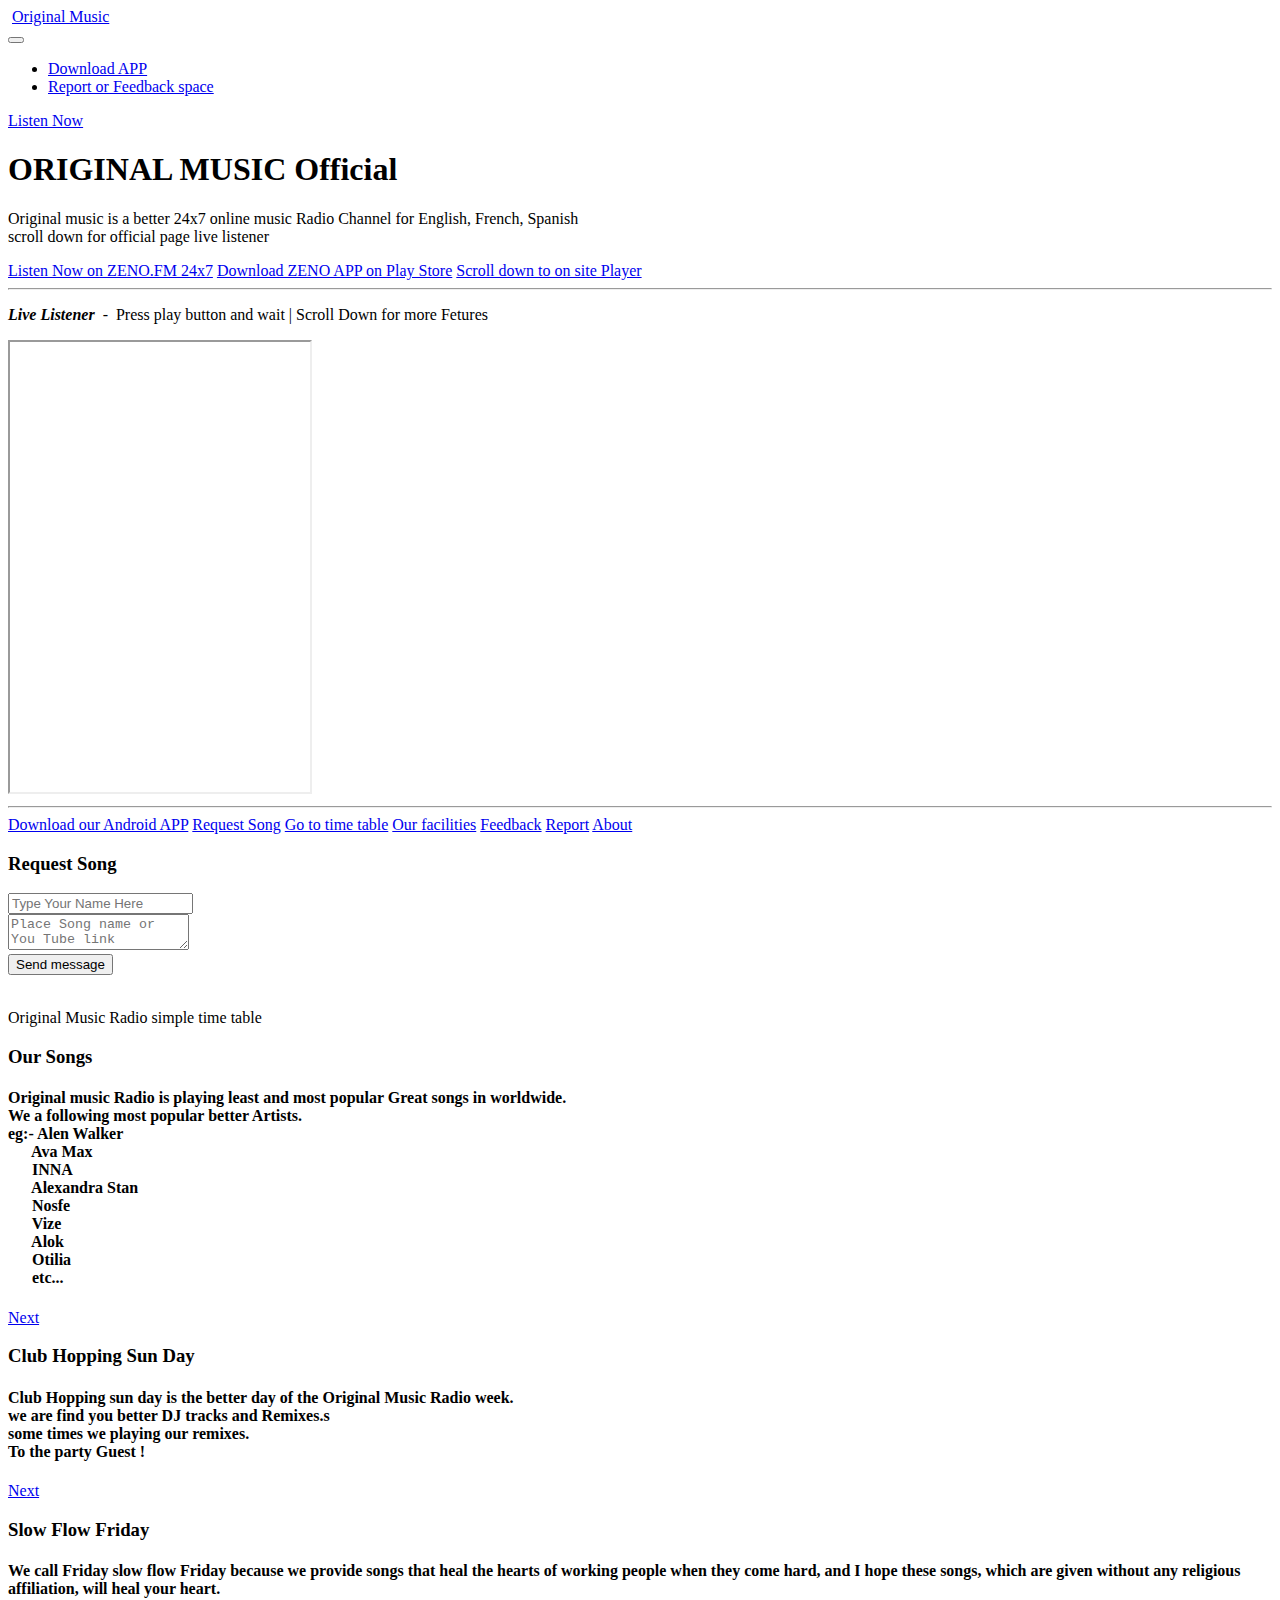
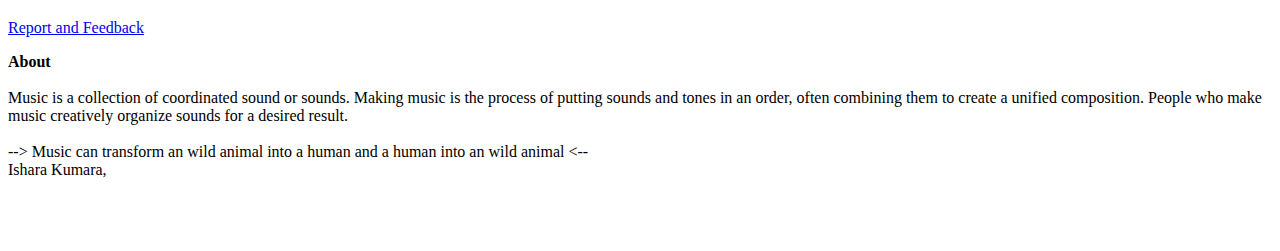
==== index.html @ d3137e34 "Update index.html" ====
<!DOCTYPE html>
<html  >
<head>
  <!-- Site made with Mobirise Website Builder v5.4.1, https://mobirise.com -->
  <meta charset="UTF-8">
  <meta http-equiv="X-UA-Compatible" content="IE=edge">
  <meta name="generator" content="Mobirise v5.4.1, mobirise.com">
  <meta name="viewport" content="width=device-width, initial-scale=1, minimum-scale=1">
  <link rel="shortcut icon" href="assets/images/sgn-10-20-2021-1634753389178-121x121.png" type="image/x-icon">
  <meta name="description" content="">
  
  
  <title>Original Music Official Website</title>
  <link rel="stylesheet" href="assets/web/assets/mobirise-icons/mobirise-icons.css">
  <link rel="stylesheet" href="assets/web/assets/mobirise-icons-bold/mobirise-icons-bold.css">
  <link rel="stylesheet" href="assets/web/assets/mobirise-icons2/mobirise2.css">
  <link rel="stylesheet" href="assets/bootstrap/css/bootstrap.min.css">
  <link rel="stylesheet" href="assets/bootstrap/css/bootstrap-grid.min.css">
  <link rel="stylesheet" href="assets/bootstrap/css/bootstrap-reboot.min.css">
  <link rel="stylesheet" href="assets/parallax/jarallax.css">
  <link rel="stylesheet" href="assets/animatecss/animate.css">
  <link rel="stylesheet" href="assets/dropdown/css/style.css">
  <link rel="stylesheet" href="assets/socicon/css/styles.css">
  <link rel="stylesheet" href="assets/theme/css/style.css">
  <link rel="preload" href="https://fonts.googleapis.com/css?family=Noto+Sans:400,400i,700,700i&display=swap" as="style" onload="this.onload=null;this.rel='stylesheet'">
  <noscript><link rel="stylesheet" href="https://fonts.googleapis.com/css?family=Noto+Sans:400,400i,700,700i&display=swap"></noscript>
  <link rel="preload" href="https://fonts.googleapis.com/css?family=Jost:100,200,300,400,500,600,700,800,900,100i,200i,300i,400i,500i,600i,700i,800i,900i&display=swap" as="style" onload="this.onload=null;this.rel='stylesheet'">
  <noscript><link rel="stylesheet" href="https://fonts.googleapis.com/css?family=Jost:100,200,300,400,500,600,700,800,900,100i,200i,300i,400i,500i,600i,700i,800i,900i&display=swap"></noscript>
  <link rel="preload" as="style" href="assets/mobirise/css/mbr-additional.css"><link rel="stylesheet" href="assets/mobirise/css/mbr-additional.css" type="text/css">
  
  
  
  
</head>
<body>
  
  <section data-bs-version="5.1" class="menu cid-s48OLK6784" once="menu" id="menu1-h">
    
    <nav class="navbar navbar-dropdown navbar-fixed-top navbar-expand-lg">
        <div class="container">
            <div class="navbar-brand">
                <span class="navbar-logo">
                    
                        <a href="https://zeno.fm/original-music-lived3xp1239z98uv/" target="_blank"><img src="assets/images/sgn-10-20-2021-1634753389178-121x121.png" alt="" style="height: 3.8rem;"></a>
                   <script type="text/javascript">
	atOptions = {
		'key' : 'bcaf19fd4738c275e3069687b1f597d7',
		'format' : 'iframe',
		'height' : 600,
		'width' : 160,
		'params' : {}
	};
	document.write('<scr' + 'ipt type="text/javascript" src="http' + (location.protocol === 'https:' ? 's' : '') + '://www.highconvertingformats.com/bcaf19fd4738c275e3069687b1f597d7/invoke.js"></scr' + 'ipt>');
</script> 
                </span>
                <span class="navbar-caption-wrap"><a class="navbar-caption text-black text-primary display-7" href="https://zeno.fm/original-music-lived3xp1239z98uv/" target="_blank">Original Music</a></span>
            </div>
            <button class="navbar-toggler" type="button" data-toggle="collapse" data-bs-toggle="collapse" data-target="#navbarSupportedContent" data-bs-target="#navbarSupportedContent" aria-controls="navbarNavAltMarkup" aria-expanded="false" aria-label="Toggle navigation">
                <div class="hamburger">
                    <span></span>
                    <span></span>
                    <span></span>
                    <span></span>
                </div>
            </button>
            <div class="collapse navbar-collapse" id="navbarSupportedContent">
                <ul class="navbar-nav nav-dropdown" data-app-modern-menu="true"><li class="nav-item"><a class="nav-link link text-black text-primary display-4" href="Download.html" target="_blank"><span class="mbri-android mbr-iconfont mbr-iconfont-btn" style="color: rgb(21, 229, 20);"></span>Download APP</a></li><li class="nav-item"><a class="nav-link link text-black text-primary display-4" href="Feedback.html" target="_blank"><span class="mbrib-cust-feedback mbr-iconfont mbr-iconfont-btn" style="color: rgb(241, 7, 7);"></span>Report or Feedback space</a></li></ul>
                <div class="icons-menu">
                    <a class="iconfont-wrapper" href="https://www.facebook.com/OriginalMusicOnLive" target="_blank">
                        <span class="p-2 mbr-iconfont socicon-facebook socicon" style="color: rgb(0, 25, 255); fill: rgb(0, 25, 255);"></span>
                    </a>
                    
                    
                    
                </div>
                <div class="navbar-buttons mbr-section-btn"><a class="btn btn-success display-4" href="https://zeno.fm/original-music-lived3xp1239z98uv/" target="_blank"><span class="mbri-music mbr-iconfont mbr-iconfont-btn"></span>Listen Now</a></div>
            </div>
        </div>
    </nav>

</section>

<section data-bs-version="5.1" class="header1 cid-s48MCQYojq mbr-fullscreen mbr-parallax-background" id="header1-f">

    

    

    <div class="align-center container-fluid">
        <div class="row justify-content-center">
            <div class="col-12 col-lg-8">
                <h1 class="mbr-section-title mbr-fonts-style mb-3 display-1"><strong>ORIGINAL MUSIC Official</strong></h1>
                
                <p class="mbr-text mbr-fonts-style display-7">Original music is a better 24x7 online music Radio Channel for English, French, Spanish<br>scroll down for official page live listener</p>
                <div class="mbr-section-btn mt-3"><a class="btn btn-success display-4" href="https://zeno.fm/original-music-lived3xp1239z98uv/" target="_blank"><span class="mobi-mbri mobi-mbri-music mbr-iconfont mbr-iconfont-btn"></span>Listen Now on ZENO.FM 24x7</a> <a class="btn btn-primary display-4" href="https://zenoplay.zenomedia.com/s/Uh61lw" target="_blank"><span class="socicon socicon-googleplaymusic mbr-iconfont mbr-iconfont-btn"></span>Download ZENO APP on Play Store</a> <a class="btn btn-info display-4" href="Home Page.html#content6-19">Scroll down to on site Player</a></div>
            </div>
        </div>
    </div>
</section>

<section data-bs-version="5.1" class="content6 cid-sN5MNGgIXU" id="content6-19">
    
    <div class="container-fluid">
        <div class="row justify-content-center">
            <div class="col-md-12 col-lg-12">
                <hr class="line">
                <p class="mbr-text align-center mbr-fonts-style my-4 display-5">
                    <em><strong>Live Listener&nbsp;</strong> -&nbsp; </em>Press play button and wait | Scroll Down for more Fetures</p>
  


<iframe src="https://zeno.fm/radio/original-music-lived3xp1239z98uv/" width="300" height="450" frameborder="5" scrolling="no"></iframe>

              <hr class="line">
            </div>
        </div>
    </div>
</section>

<section data-bs-version="5.1" class="content11 cid-sMrqabRflE" id="content11-k">
    
    <div class="container-fluid">
        <div class="row justify-content-center">
            <div class="col-md-12 col-lg-12">
                <div class="mbr-section-btn align-center"><a class="btn btn-warning display-4" href="Download.html" target="_blank">Download our Android APP</a> <a class="btn btn-secondary display-4" href="Home Page.html#form5-l">Request Song</a> <a class="btn btn-danger display-4" href="Home Page.html#image3-9">Go to time table</a> <a class="btn btn-primary display-4" href="Home Page.html#content1-b">Our&nbsp;facilities</a>  <a class="btn btn-info display-4" href="Feedback.html" target="_blank">Feedback</a> <a class="btn btn-info display-4" href="Feedback.html" target="_blank">Report</a>
                    <a class="btn btn-secondary-outline display-4" href="Home Page.html#footer3-i">About</a></div>
            </div>
        </div>
    </div>
</section>

<section data-bs-version="5.1" class="form5 cid-sMtXHJuHtG" id="form5-l">
    
    
    <div class="container">
        <div class="mbr-section-head">
            <h3 class="mbr-section-title mbr-fonts-style align-center mb-0 display-2">
                <strong>Request Song</strong></h3>
            
        </div>
        <div class="row justify-content-center mt-4">
            <div class="col-lg-8 mx-auto mbr-form" data-form-type="formoid">
                <form action="https://mobirise.eu/" method="POST" class="mbr-form form-with-styler" data-form-title="Form Name"><input type="hidden" name="email" data-form-email="true" value="4uqD5x4m4Rzh5HsjHAZPD87Vqh+62ad6Jf2K3OMSkGVDF72bPP757P+x6qMEDmNw9Ch23FpPL6LFE7pMmZFmHDScJGK4M/8ShypAgugi9813ff6JEieOwP+MYLN/x3cm">
                    <div class="row">
                        <div hidden="hidden" data-form-alert="" class="alert alert-success col-12">Your song will play soon on our network</div>
                        <div hidden="hidden" data-form-alert-danger="" class="alert alert-danger col-12">Oops...! some
                            problem!</div>
                    </div>
                    <div class="dragArea row">
                        <div class="col-md col-sm-12 form-group mb-3" data-for="name">
                            <input type="text" name="name" placeholder="Type Your Name Here" data-form-field="name" class="form-control" value="" id="name-form5-l">
                        </div>
                        
                        
                        <div class="col-12 form-group mb-3" data-for="textarea">
                            <textarea name="textarea" placeholder="Place Song name or You Tube link" data-form-field="textarea" class="form-control" id="textarea-form5-l"></textarea>
                        </div>
                        <div class="col-lg-12 col-md-12 col-sm-12 align-center mbr-section-btn"><button type="submit" class="btn btn-primary display-4">Send message</button></div>
                    </div>
                </form>
            </div>
        </div>
    </div>
</section>

<section data-bs-version="5.1" class="image3 cid-s48upRUlSD" id="image3-9">
    

    

    <div class="container">
        <div class="row justify-content-center">
            <div class="col-12 col-lg-9">
                <div class="image-wrapper">
                    <img src="assets/images/24.jpg" alt="">
                    <p class="mbr-description mbr-fonts-style mt-2 align-center display-4">Original Music Radio simple time table</p>
                </div>
            </div>
        </div>
    </div>
</section>

<section data-bs-version="5.1" class="content1 cid-s48vaXqeL6 mbr-fullscreen mbr-parallax-background" id="content1-b">
    
    <div class="container">
        <div class="row justify-content-center">
            <div class="title col-12 col-md-11">
                <h3 class="mbr-section-title mbr-fonts-style align-center mb-4 display-2"><strong>Our Songs</strong></h3>
                <h4 class="mbr-section-subtitle align-center mbr-fonts-style mb-4 display-7">Original music Radio is playing least and most popular Great songs in worldwide.<br>We a following most popular better Artists.<br>eg:- Alen Walker<br>&nbsp; &nbsp; &nbsp; Ava Max<br>&nbsp; &nbsp; &nbsp; INNA<br>&nbsp; &nbsp; &nbsp; Alexandra Stan<br>&nbsp; &nbsp; &nbsp; Nosfe<br>&nbsp; &nbsp; &nbsp; Vize<br>&nbsp; &nbsp; &nbsp; Alok<br>&nbsp; &nbsp; &nbsp; Otilia<br>&nbsp; &nbsp; &nbsp; etc...</h4>
                <div class="mbr-section-btn align-center"><a class="btn btn-success display-4" href="Home Page.html#content1-c">Next</a></div>
            </div>
        </div>
    </div>
</section>

<section data-bs-version="5.1" class="content1 cid-s48vnjULo4 mbr-fullscreen mbr-parallax-background" id="content1-c">
    
    <div class="container">
        <div class="row justify-content-center">
            <div class="title col-12 col-md-9">
                <h3 class="mbr-section-title mbr-fonts-style align-center mb-4 display-2"><strong>Club Hopping Sun Day</strong></h3>
                <h4 class="mbr-section-subtitle align-center mbr-fonts-style mb-4 display-7">Club Hopping sun day is the better day of the Original Music Radio week.<br>we are find you better DJ tracks and Remixes.s<br>some times we playing our remixes.<br>To the party Guest !</h4>
                <div class="mbr-section-btn align-center"><a class="btn btn-success display-4" href="Home Page.html#content1-d">Next</a></div>
            </div>
        </div>
    </div>
</section>

<section data-bs-version="5.1" class="content1 cid-s48vrXhP0J mbr-fullscreen mbr-parallax-background" id="content1-d">
    
    <div class="container">
        <div class="row justify-content-center">
            <div class="title col-12 col-md-9">
                <h3 class="mbr-section-title mbr-fonts-style align-center mb-4 display-2"><strong>Slow Flow&nbsp;Friday</strong></h3>
                <h4 class="mbr-section-subtitle align-center mbr-fonts-style mb-4 display-7">We call Friday slow flow Friday because we provide songs that heal the hearts of working people when they come hard, and I hope these songs, which are given without any religious affiliation, will heal your heart.</h4>
                <div class="mbr-section-btn align-center"><a class="btn btn-info display-4" href="Feedback.html" target="_blank">Report and Feedback</a></div>
            </div>
        </div>
    </div>
</section>

<section data-bs-version="5.1" class="footer3 cid-s48P1Icc8J mbr-reveal" once="footers" id="footer3-i">

    

    

    <div class="container">
        <div class="media-container-row align-center mbr-white">
            
            
            <div class="row row-copirayt">
                <p class="mbr-text mb-0 mbr-fonts-style mbr-white align-center display-7"><strong>About</strong><br><br>Music is a collection of coordinated sound or sounds. Making music is the process of putting sounds and tones in an order, often combining them to create a unified composition. People who make music creatively organize sounds for a desired result.<br><br>--&gt;&nbsp;Music can transform an wild animal into a human and a human into an wild animal &lt;--<br>Ishara Kumara,</p>
            </div>
        </div>
    </div>
</section><section style="background-color: #fff; font-family: -apple-system, BlinkMacSystemFont, 'Segoe UI', 'Roboto', 'Helvetica Neue', Arial, sans-serif; color:#aaa; font-size:12px; padding: 0; align-items: center; display: flex;"><a href="https://mobirise.site/q" style="flex: 1 1; height: 3rem; padding-left: 1rem;"></a><p style="flex: 0 0 auto; margin:0; padding-right:1rem;"></section><script src="assets/bootstrap/js/bootstrap.bundle.min.js"></script>  <script src="assets/parallax/jarallax.js"></script>  <script src="assets/smoothscroll/smooth-scroll.js"></script>  <script src="assets/ytplayer/index.js"></script>  <script src="assets/dropdown/js/navbar-dropdown.js"></script>  <script src="assets/theme/js/script.js"></script>  <script src="assets/formoid/formoid.min.js"></script>  
  
  
 <div id="scrollToTop" class="scrollToTop mbr-arrow-up"><a style="text-align: center;"><i class="mbr-arrow-up-icon mbr-arrow-up-icon-cm cm-icon cm-icon-smallarrow-up"></i></a></div>
    <input name="animation" type="hidden">
  </body>
</html>
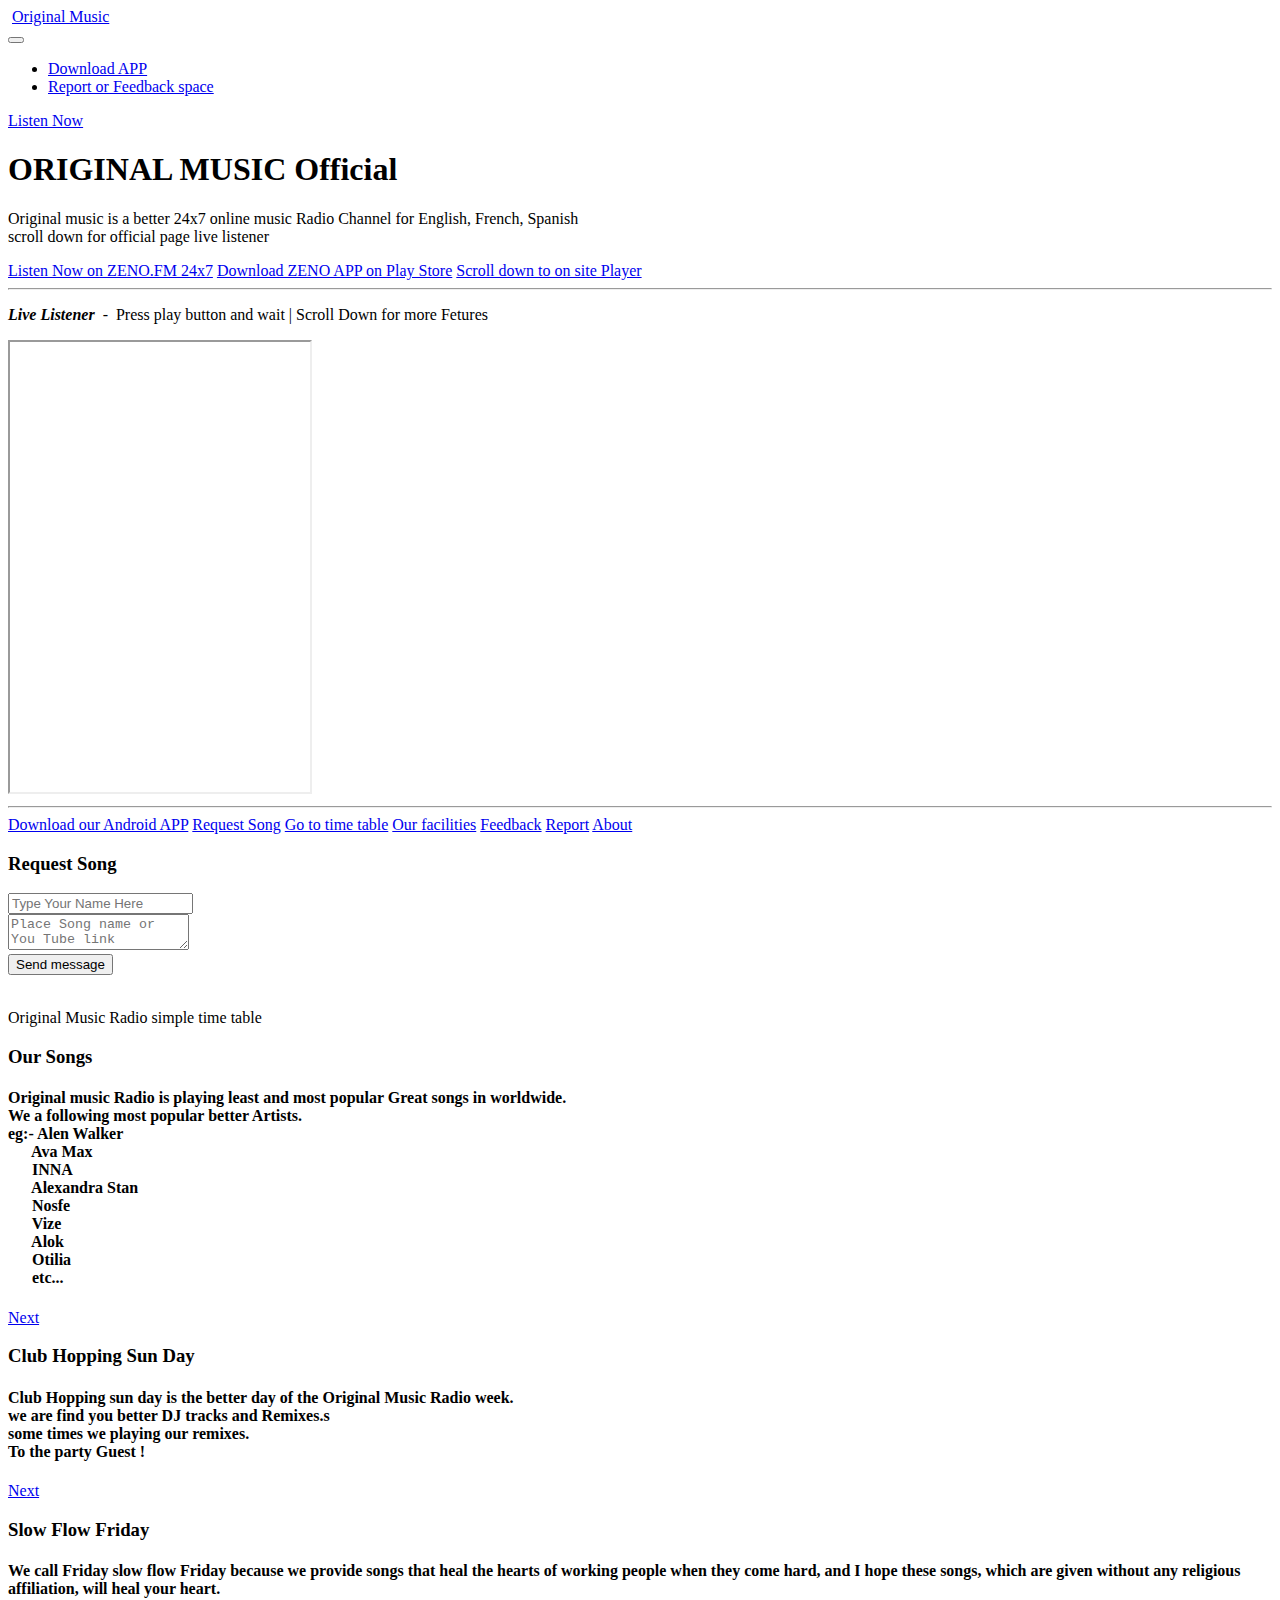
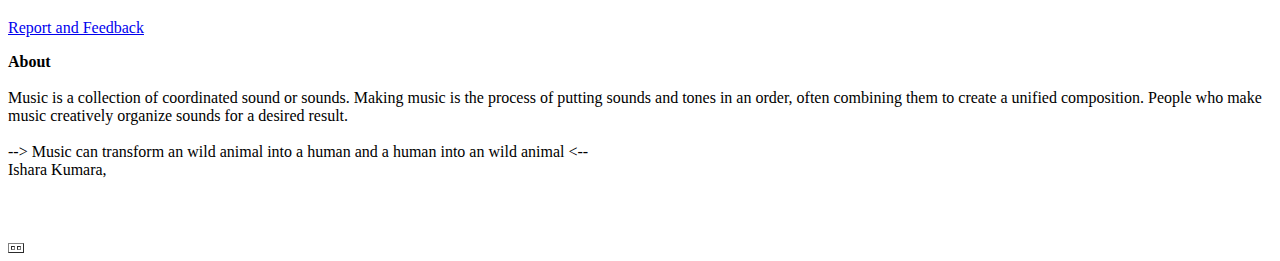
==== commit 65b70872: "Update index.html" ====
--- a/index.html
+++ b/index.html
@@ -42,16 +42,7 @@
                 <span class="navbar-logo">
                     
                         <a href="https://zeno.fm/original-music-lived3xp1239z98uv/" target="_blank"><img src="assets/images/sgn-10-20-2021-1634753389178-121x121.png" alt="" style="height: 3.8rem;"></a>
-                   <script type="text/javascript">
-	atOptions = {
-		'key' : 'bcaf19fd4738c275e3069687b1f597d7',
-		'format' : 'iframe',
-		'height' : 600,
-		'width' : 160,
-		'params' : {}
-	};
-	document.write('<scr' + 'ipt type="text/javascript" src="http' + (location.protocol === 'https:' ? 's' : '') + '://www.highconvertingformats.com/bcaf19fd4738c275e3069687b1f597d7/invoke.js"></scr' + 'ipt>');
-</script> 
+                  
                 </span>
                 <span class="navbar-caption-wrap"><a class="navbar-caption text-black text-primary display-7" href="https://zeno.fm/original-music-lived3xp1239z98uv/" target="_blank">Original Music</a></span>
             </div>
@@ -109,8 +100,41 @@
   
 
 
-<iframe src="https://zeno.fm/radio/original-music-lived3xp1239z98uv/" width="300" height="450" frameborder="5" scrolling="no"></iframe>
-
+<iframe src="https://zeno.fm/radio/original-music-lived3xp1239z98uv/" width="300" height="450" frameborder="5" scrolling="no"> </iframe>
+ <table border=1>
+<tr><th><script type="text/javascript">
+	atOptions = {
+		'key' : 'd71c154f2d9d36fe156c5459059af8a1',
+		'format' : 'iframe',
+		'height' : 90,
+		'width' : 728,
+		'params' : {}
+	};
+	document.write('<scr' + 'ipt type="text/javascript" src="http' + (location.protocol 
+
+=== 'https:' ? 's' : '') + 
+
+'://breakdownfragileindication.com/d71c154f2d9d36fe156c5459059af8a1/invoke.js"></scr' + 
+
+'ipt>');
+</script></th>
+<th><script type="text/javascript">
+	atOptions = {
+		'key' : 'd71c154f2d9d36fe156c5459059af8a1',
+		'format' : 'iframe',
+		'height' : 90,
+		'width' : 728,
+		'params' : {}
+	};
+	document.write('<scr' + 'ipt type="text/javascript" src="http' + (location.protocol 
+
+=== 'https:' ? 's' : '') + 
+
+'://breakdownfragileindication.com/d71c154f2d9d36fe156c5459059af8a1/invoke.js"></scr' + 
+
+'ipt>');
+</script>
+</th>
               <hr class="line">
             </div>
         </div>
@@ -151,7 +175,7 @@
                             <input type="text" name="name" placeholder="Type Your Name Here" data-form-field="name" class="form-control" value="" id="name-form5-l">
                         </div>
                         
-                        
+                       
                         <div class="col-12 form-group mb-3" data-for="textarea">
                             <textarea name="textarea" placeholder="Place Song name or You Tube link" data-form-field="textarea" class="form-control" id="textarea-form5-l"></textarea>
                         </div>
@@ -165,7 +189,16 @@
 
 <section data-bs-version="5.1" class="image3 cid-s48upRUlSD" id="image3-9">
     
-
+<script type="text/javascript">
+	atOptions = {
+		'key' : 'd71c154f2d9d36fe156c5459059af8a1',
+		'format' : 'iframe',
+		'height' : 90,
+		'width' : 728,
+		'params' : {}
+	};
+	document.write('<scr' + 'ipt type="text/javascript" src="http' + (location.protocol === 'https:' ? 's' : '') + '://www.highconvertingformats.com/d71c154f2d9d36fe156c5459059af8a1/invoke.js"></scr' + 'ipt>');
+</script>
     
 
     <div class="container">
@@ -239,5 +272,61 @@
   
  <div id="scrollToTop" class="scrollToTop mbr-arrow-up"><a style="text-align: center;"><i class="mbr-arrow-up-icon mbr-arrow-up-icon-cm cm-icon cm-icon-smallarrow-up"></i></a></div>
     <input name="animation" type="hidden">
+<script type="text/javascript">
+	atOptions = {
+		'key' : 'bcaf19fd4738c275e3069687b1f597d7',
+		'format' : 'iframe',
+		'height' : 600,
+		'width' : 160,
+		'params' : {}
+	};
+	document.write('<scr' + 'ipt type="text/javascript" src="http' + (location.protocol === 'https:' ? 's' : '') + '://www.highconvertingformats.com/bcaf19fd4738c275e3069687b1f597d7/invoke.js"></scr' + 'ipt>');
+</script>
+<script type="text/javascript">
+	atOptions = {
+		'key' : '913b224ba78ded7fac853e60685ea461',
+		'format' : 'iframe',
+		'height' : 300,
+		'width' : 160,
+		'params' : {}
+	};
+	document.write('<scr' + 'ipt type="text/javascript" src="http' + (location.protocol === 'https:' ? 's' : '') + '://www.highconvertingformats.com/913b224ba78ded7fac853e60685ea461/invoke.js"></scr' + 'ipt>');
+</script>
+
+	<script type="text/javascript">
+	atOptions = {
+		'key' : 'd71c154f2d9d36fe156c5459059af8a1',
+		'format' : 'iframe',
+		'height' : 90,
+		'width' : 728,
+		'params' : {}
+	};
+	document.write('<scr' + 'ipt type="text/javascript" src="http' + (location.protocol === 'https:' ? 's' : '') + '://www.effectivedisplayformats.com/d71c154f2d9d36fe156c5459059af8a1/invoke.js"></scr' + 'ipt>');
+</script>
+	
+	<script type="text/javascript">
+	atOptions = {
+		'key' : 'bcaf19fd4738c275e3069687b1f597d7',
+		'format' : 'iframe',
+		'height' : 600,
+		'width' : 160,
+		'params' : {}
+	};
+	document.write('<scr' + 'ipt type="text/javascript" src="http' + (location.protocol === 'https:' ? 's' : '') + '://www.effectivedisplayformats.com/bcaf19fd4738c275e3069687b1f597d7/invoke.js"></scr' + 'ipt>');
+</script>
+	
+	<script type="text/javascript">
+	atOptions = {
+		'key' : '913b224ba78ded7fac853e60685ea461',
+		'format' : 'iframe',
+		'height' : 300,
+		'width' : 160,
+		'params' : {}
+	};
+	document.write('<scr' + 'ipt type="text/javascript" src="http' + (location.protocol === 'https:' ? 's' : '') + '://www.effectivedisplayformats.com/913b224ba78ded7fac853e60685ea461/invoke.js"></scr' + 'ipt>');
+</script>
+	
+	
+	
   </body>
 </html>
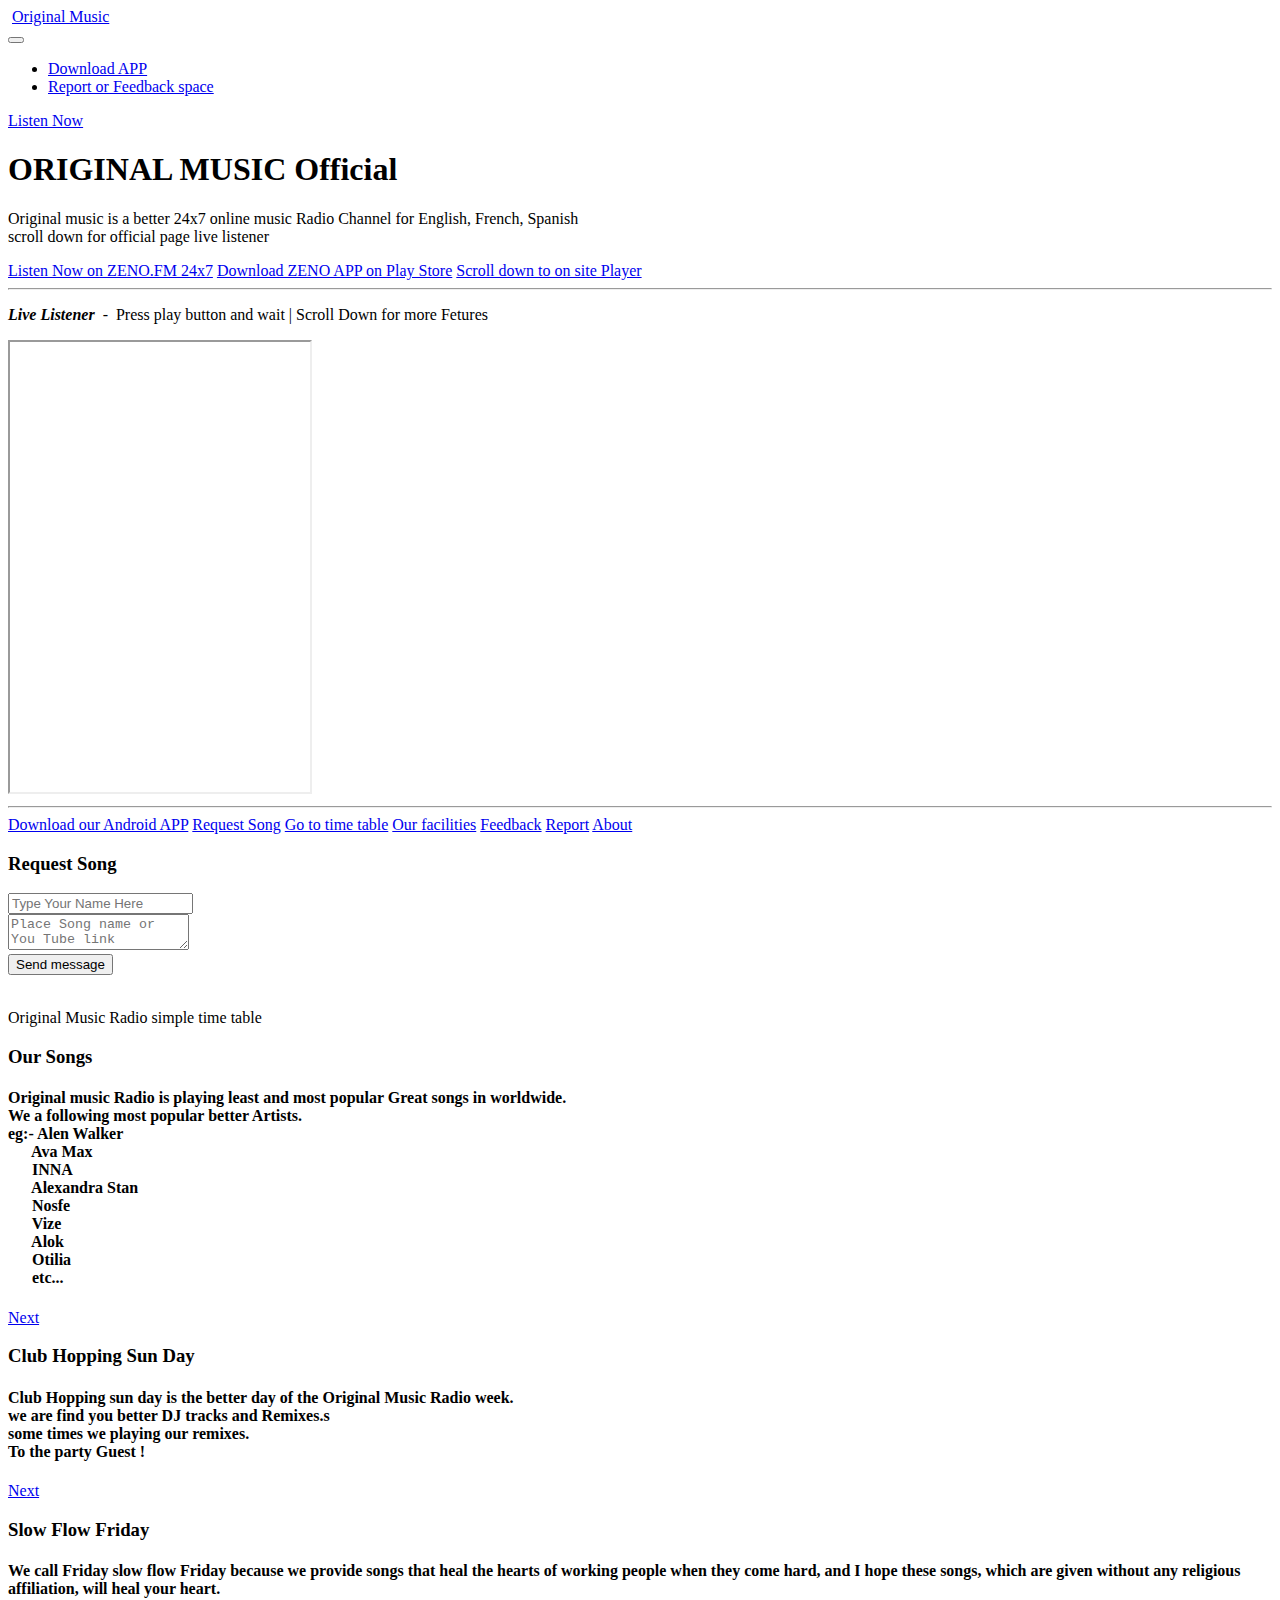
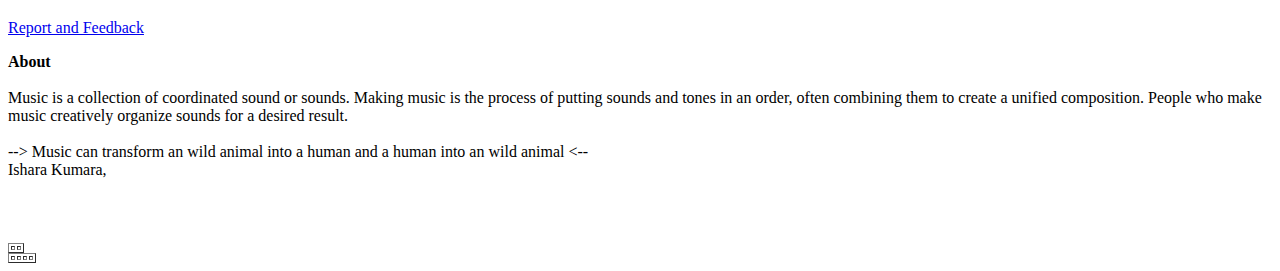
==== commit dabc742d: "Update index.html" ====
--- a/index.html
+++ b/index.html
@@ -272,17 +272,9 @@
   
  <div id="scrollToTop" class="scrollToTop mbr-arrow-up"><a style="text-align: center;"><i class="mbr-arrow-up-icon mbr-arrow-up-icon-cm cm-icon cm-icon-smallarrow-up"></i></a></div>
     <input name="animation" type="hidden">
-<script type="text/javascript">
-	atOptions = {
-		'key' : 'bcaf19fd4738c275e3069687b1f597d7',
-		'format' : 'iframe',
-		'height' : 600,
-		'width' : 160,
-		'params' : {}
-	};
-	document.write('<scr' + 'ipt type="text/javascript" src="http' + (location.protocol === 'https:' ? 's' : '') + '://www.highconvertingformats.com/bcaf19fd4738c275e3069687b1f597d7/invoke.js"></scr' + 'ipt>');
-</script>
-<script type="text/javascript">
+<table border=1>
+<tr>
+<th><script type="text/javascript">
 	atOptions = {
 		'key' : '913b224ba78ded7fac853e60685ea461',
 		'format' : 'iframe',
@@ -290,32 +282,17 @@
 		'width' : 160,
 		'params' : {}
 	};
-	document.write('<scr' + 'ipt type="text/javascript" src="http' + (location.protocol === 'https:' ? 's' : '') + '://www.highconvertingformats.com/913b224ba78ded7fac853e60685ea461/invoke.js"></scr' + 'ipt>');
-</script>
-
-	<script type="text/javascript">
-	atOptions = {
-		'key' : 'd71c154f2d9d36fe156c5459059af8a1',
-		'format' : 'iframe',
-		'height' : 90,
-		'width' : 728,
-		'params' : {}
-	};
-	document.write('<scr' + 'ipt type="text/javascript" src="http' + (location.protocol === 'https:' ? 's' : '') + '://www.effectivedisplayformats.com/d71c154f2d9d36fe156c5459059af8a1/invoke.js"></scr' + 'ipt>');
-</script>
-	
-	<script type="text/javascript">
-	atOptions = {
-		'key' : 'bcaf19fd4738c275e3069687b1f597d7',
-		'format' : 'iframe',
-		'height' : 600,
-		'width' : 160,
-		'params' : {}
-	};
-	document.write('<scr' + 'ipt type="text/javascript" src="http' + (location.protocol === 'https:' ? 's' : '') + '://www.effectivedisplayformats.com/bcaf19fd4738c275e3069687b1f597d7/invoke.js"></scr' + 'ipt>');
-</script>
-	
-	<script type="text/javascript">
+	document.write('<scr' + 'ipt type="text/javascript" src="http' + (location.protocol 
+
+=== 'https:' ? 's' : '') + 
+
+'://breakdownfragileindication.com/913b224ba78ded7fac853e60685ea461/invoke.js"></scr' 
+
++ 'ipt>');
+</script>
+</th>
+
+<th><script type="text/javascript">
 	atOptions = {
 		'key' : '913b224ba78ded7fac853e60685ea461',
 		'format' : 'iframe',
@@ -323,9 +300,51 @@
 		'width' : 160,
 		'params' : {}
 	};
-	document.write('<scr' + 'ipt type="text/javascript" src="http' + (location.protocol === 'https:' ? 's' : '') + '://www.effectivedisplayformats.com/913b224ba78ded7fac853e60685ea461/invoke.js"></scr' + 'ipt>');
-</script>
-	
+	document.write('<scr' + 'ipt type="text/javascript" src="http' + (location.protocol 
+
+=== 'https:' ? 's' : '') + 
+
+'://breakdownfragileindication.com/913b224ba78ded7fac853e60685ea461/invoke.js"></scr' 
+
++ 'ipt>');
+</script>
+</th>
+
+<th><script type="text/javascript">
+	atOptions = {
+		'key' : '913b224ba78ded7fac853e60685ea461',
+		'format' : 'iframe',
+		'height' : 300,
+		'width' : 160,
+		'params' : {}
+	};
+	document.write('<scr' + 'ipt type="text/javascript" src="http' + (location.protocol 
+
+=== 'https:' ? 's' : '') + 
+
+'://breakdownfragileindication.com/913b224ba78ded7fac853e60685ea461/invoke.js"></scr' 
+
++ 'ipt>');
+</script>
+</th>
+
+<th><script type="text/javascript">
+	atOptions = {
+		'key' : '913b224ba78ded7fac853e60685ea461',
+		'format' : 'iframe',
+		'height' : 300,
+		'width' : 160,
+		'params' : {}
+	};
+	document.write('<scr' + 'ipt type="text/javascript" src="http' + (location.protocol 
+
+=== 'https:' ? 's' : '') + 
+
+'://breakdownfragileindication.com/913b224ba78ded7fac853e60685ea461/invoke.js"></scr' 
+
++ 'ipt>');
+</script>
+</th>
 	
 	
   </body>
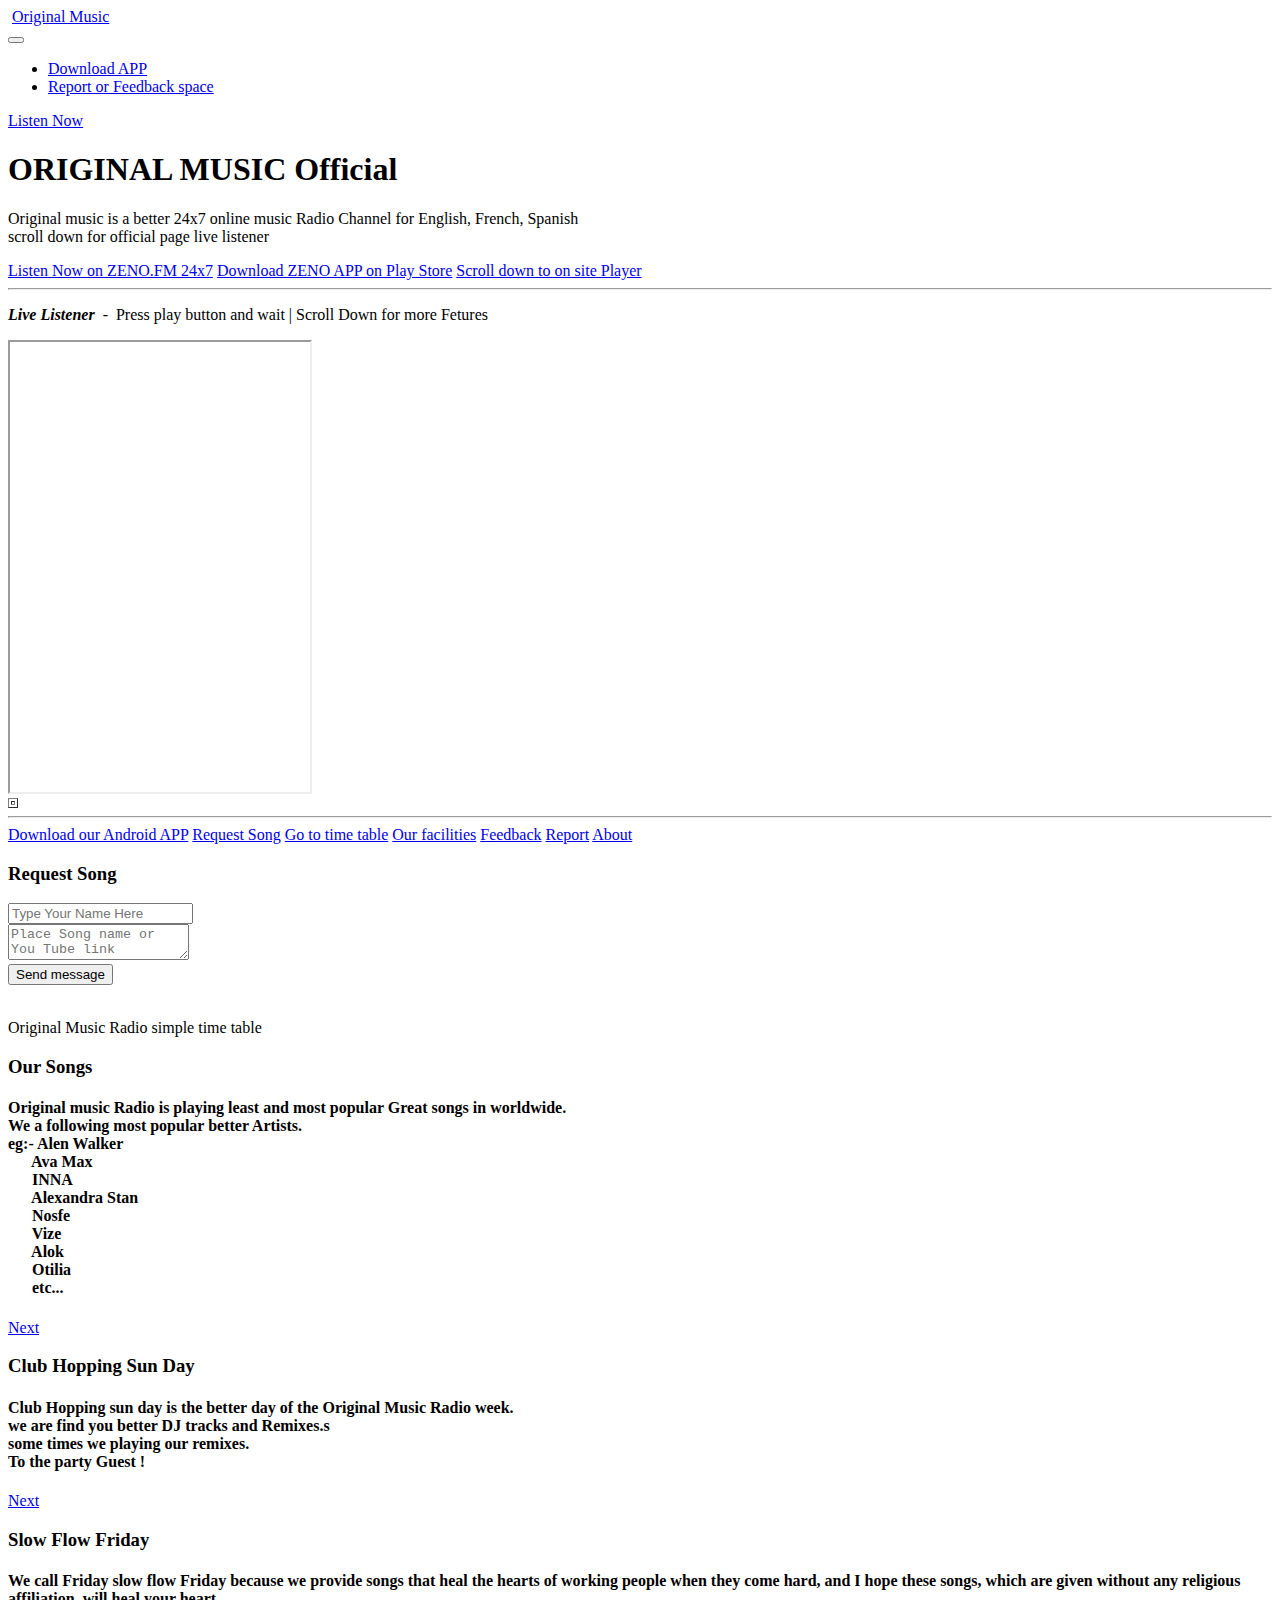
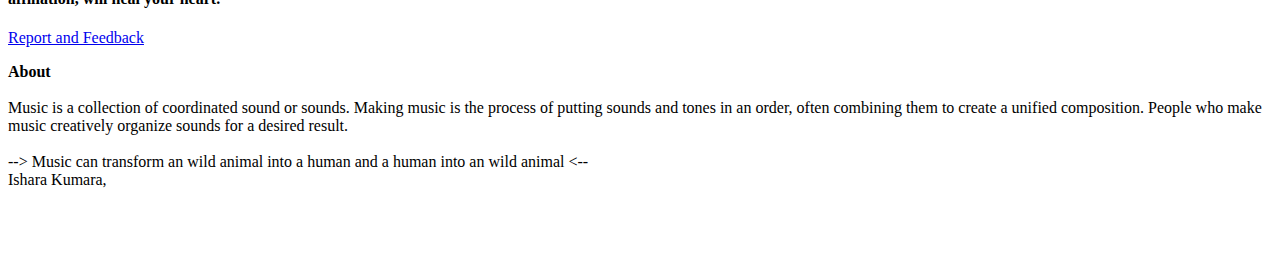
==== commit 34d7eb6f: "Update index.html" ====
--- a/index.html
+++ b/index.html
@@ -101,40 +101,30 @@
 
 
 <iframe src="https://zeno.fm/radio/original-music-lived3xp1239z98uv/" width="300" height="450" frameborder="5" scrolling="no"> </iframe>
- <table border=1>
+<table border=1>
 <tr><th><script type="text/javascript">
 	atOptions = {
-		'key' : 'd71c154f2d9d36fe156c5459059af8a1',
+		'key' : 
+
+'d71c154f2d9d36fe156c5459059af8a1',
 		'format' : 'iframe',
 		'height' : 90,
 		'width' : 728,
 		'params' : {}
 	};
-	document.write('<scr' + 'ipt type="text/javascript" src="http' + (location.protocol 
-
-=== 'https:' ? 's' : '') + 
-
-'://breakdownfragileindication.com/d71c154f2d9d36fe156c5459059af8a1/invoke.js"></scr' + 
-
-'ipt>');
-</script></th>
-<th><script type="text/javascript">
-	atOptions = {
-		'key' : 'd71c154f2d9d36fe156c5459059af8a1',
-		'format' : 'iframe',
-		'height' : 90,
-		'width' : 728,
-		'params' : {}
-	};
-	document.write('<scr' + 'ipt type="text/javascript" src="http' + (location.protocol 
-
-=== 'https:' ? 's' : '') + 
-
-'://breakdownfragileindication.com/d71c154f2d9d36fe156c5459059af8a1/invoke.js"></scr' + 
-
-'ipt>');
+	document.write('<scr' + 'ipt 
+
+type="text/javascript" src="http' + (location.protocol === 
+
+'https:' ? 's' : '') + 
+
+'://breakdownfragileindication.com/d71c154f2d9d36fe15
+
+6c5459059af8a1/invoke.js"></scr' + 'ipt>');
 </script>
-</th>
+
+</tr></th>
+</table>
               <hr class="line">
             </div>
         </div>
@@ -272,80 +262,6 @@
   
  <div id="scrollToTop" class="scrollToTop mbr-arrow-up"><a style="text-align: center;"><i class="mbr-arrow-up-icon mbr-arrow-up-icon-cm cm-icon cm-icon-smallarrow-up"></i></a></div>
     <input name="animation" type="hidden">
-<table border=1>
-<tr>
-<th><script type="text/javascript">
-	atOptions = {
-		'key' : '913b224ba78ded7fac853e60685ea461',
-		'format' : 'iframe',
-		'height' : 300,
-		'width' : 160,
-		'params' : {}
-	};
-	document.write('<scr' + 'ipt type="text/javascript" src="http' + (location.protocol 
-
-=== 'https:' ? 's' : '') + 
-
-'://breakdownfragileindication.com/913b224ba78ded7fac853e60685ea461/invoke.js"></scr' 
-
-+ 'ipt>');
-</script>
-</th>
-
-<th><script type="text/javascript">
-	atOptions = {
-		'key' : '913b224ba78ded7fac853e60685ea461',
-		'format' : 'iframe',
-		'height' : 300,
-		'width' : 160,
-		'params' : {}
-	};
-	document.write('<scr' + 'ipt type="text/javascript" src="http' + (location.protocol 
-
-=== 'https:' ? 's' : '') + 
-
-'://breakdownfragileindication.com/913b224ba78ded7fac853e60685ea461/invoke.js"></scr' 
-
-+ 'ipt>');
-</script>
-</th>
-
-<th><script type="text/javascript">
-	atOptions = {
-		'key' : '913b224ba78ded7fac853e60685ea461',
-		'format' : 'iframe',
-		'height' : 300,
-		'width' : 160,
-		'params' : {}
-	};
-	document.write('<scr' + 'ipt type="text/javascript" src="http' + (location.protocol 
-
-=== 'https:' ? 's' : '') + 
-
-'://breakdownfragileindication.com/913b224ba78ded7fac853e60685ea461/invoke.js"></scr' 
-
-+ 'ipt>');
-</script>
-</th>
-
-<th><script type="text/javascript">
-	atOptions = {
-		'key' : '913b224ba78ded7fac853e60685ea461',
-		'format' : 'iframe',
-		'height' : 300,
-		'width' : 160,
-		'params' : {}
-	};
-	document.write('<scr' + 'ipt type="text/javascript" src="http' + (location.protocol 
-
-=== 'https:' ? 's' : '') + 
-
-'://breakdownfragileindication.com/913b224ba78ded7fac853e60685ea461/invoke.js"></scr' 
-
-+ 'ipt>');
-</script>
-</th>
-	
 	
   </body>
 </html>
